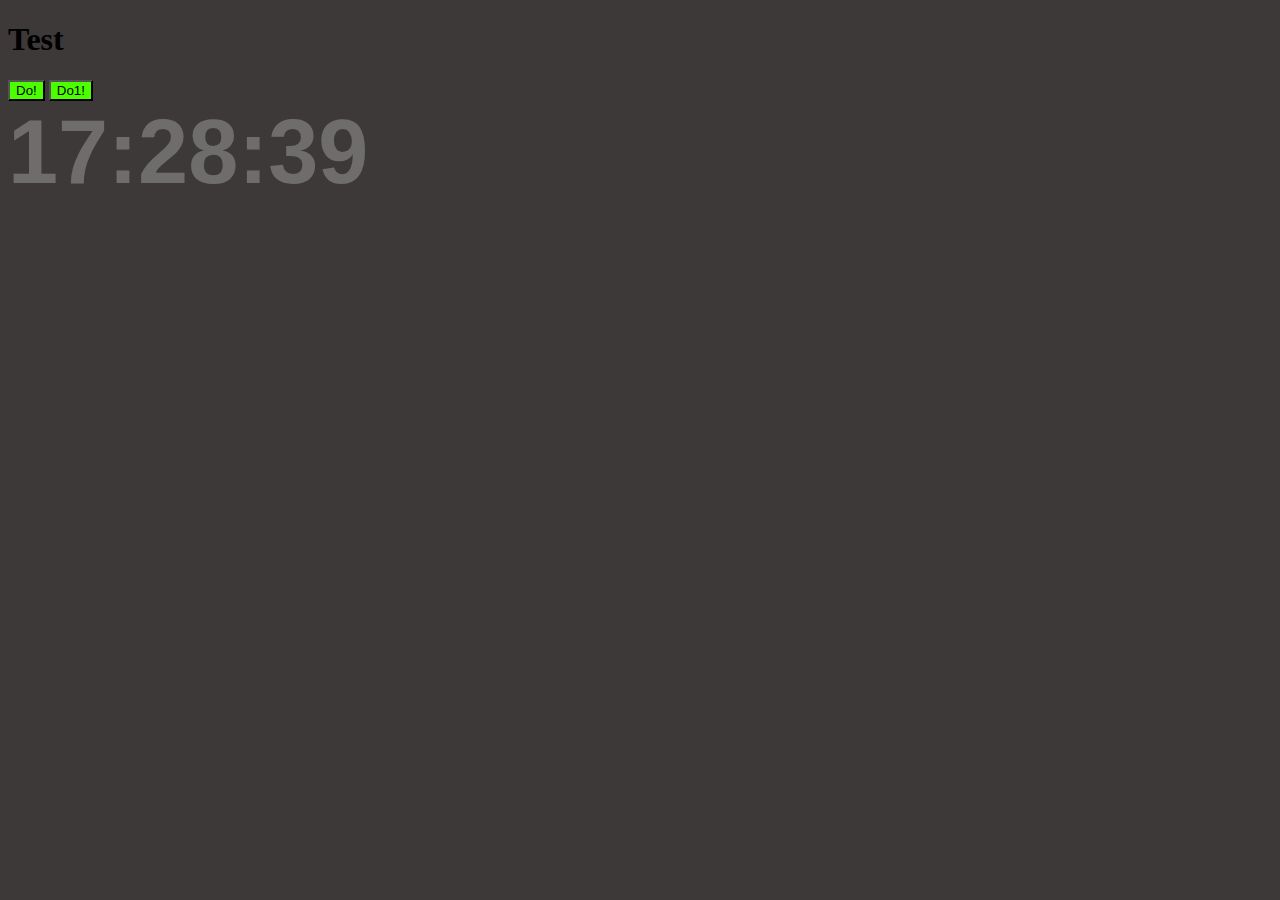
==== index.html @ 36d97f5c "Add files via upload" ====
﻿<!DOCTYPE html>
<html lang="de">
<head>
    <meta charset="utf-8">
    <title>Screensaver</title>

    <script src="/js/main.js"></script>
    <link rel="stylesheet" type="text/css" href="/css/main.css">
</head>
<body onload="init()">
    <h1 class="">Test</h1>
    <button onclick="background()">Do!</button>
    <button onclick="test()">Do1!</button>
    <div id="stuff">

    </div>
    <div id="clock" class="clock">

    </div>
    <div id="nose">

    </div>

</body>
</html>
---- css/main.css ----
body {
    background-color: rgb(61, 57, 57);
}


button {
    background-color: #4cff00;
}
.clock {
    background-color: rgba(255, 255, 255, 0.00);
    color: rgba(255, 255, 255, 0.26);
    font: bold 90px arial, verdana;
}
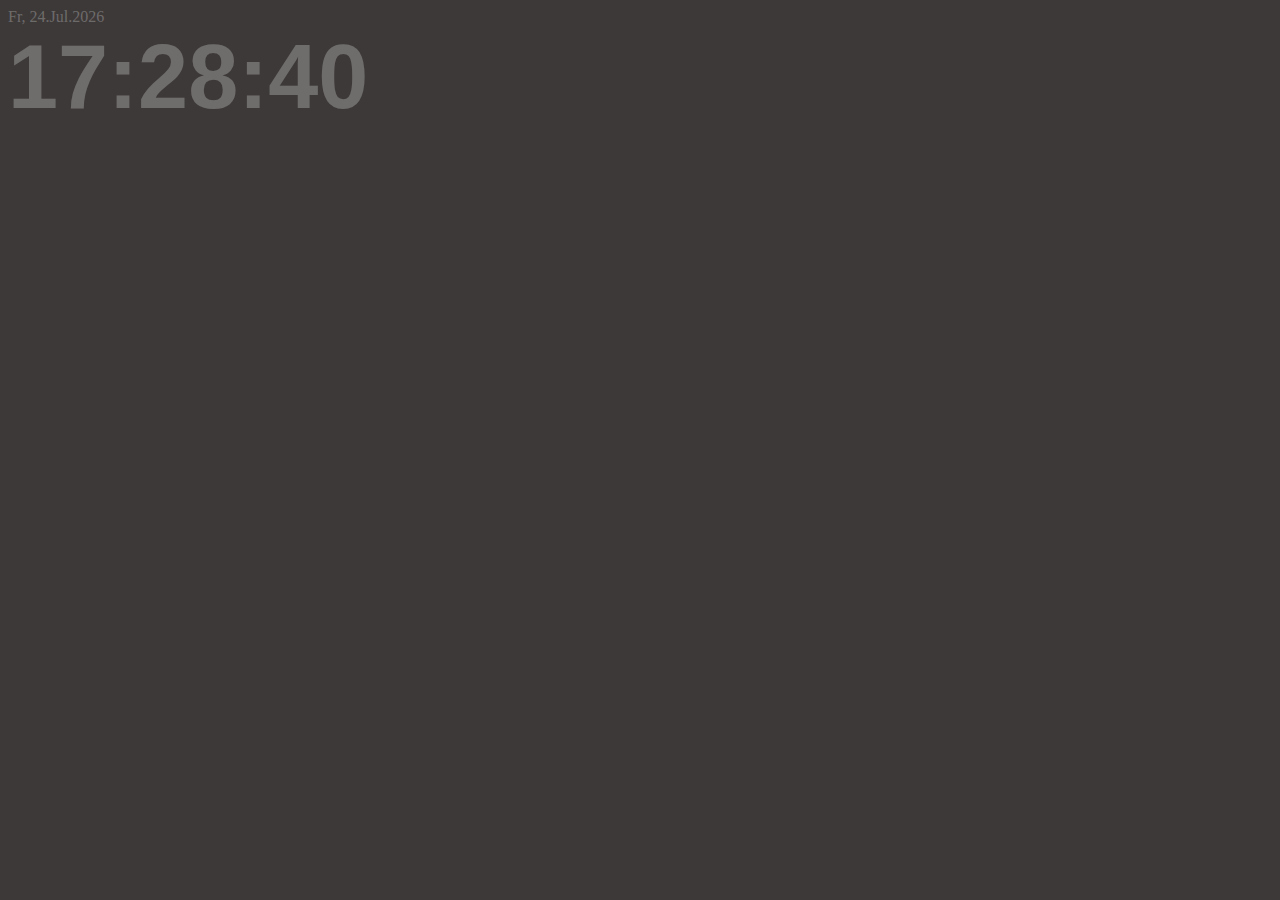
==== commit 0af78438: "Add files via upload" ====
--- a/index.html
+++ b/index.html
@@ -8,13 +8,12 @@
     <link rel="stylesheet" type="text/css" href="/css/main.css">
 </head>
 <body onload="init()">
-    <h1 class="">Test</h1>
-    <button onclick="background()">Do!</button>
-    <button onclick="test()">Do1!</button>
-    <div id="stuff">
+<!--    <button onclick="background()">Do!</button>
+    <button onclick="test()">Do1!</button> -->
+    <div id="date" class="date">
 
     </div>
-    <div id="clock" class="clock">
+    <div id="clock" class="clock" onclick="background()">
 
     </div>
     <div id="nose">
--- a/css/main.css
+++ b/css/main.css
@@ -4,10 +4,20 @@
 
 
 button {
-    background-color: #4cff00;
+   background-color: transparent;
+   border-radius: 11px;
+   border: 1px solid rgba(255, 255, 255,0.00);
+   font-weight: bold;
+   padding: 6px 7px;
+   text-decoration: none;
 }
 .clock {
     background-color: rgba(255, 255, 255, 0.00);
     color: rgba(255, 255, 255, 0.26);
     font: bold 90px arial, verdana;
+}
+.date {
+    background-color: rgba(255, 255, 255, 0.00);
+    color: rgba(255, 255, 255, 0.26);
+    font: bold 2ßpx arial, verdana;
 }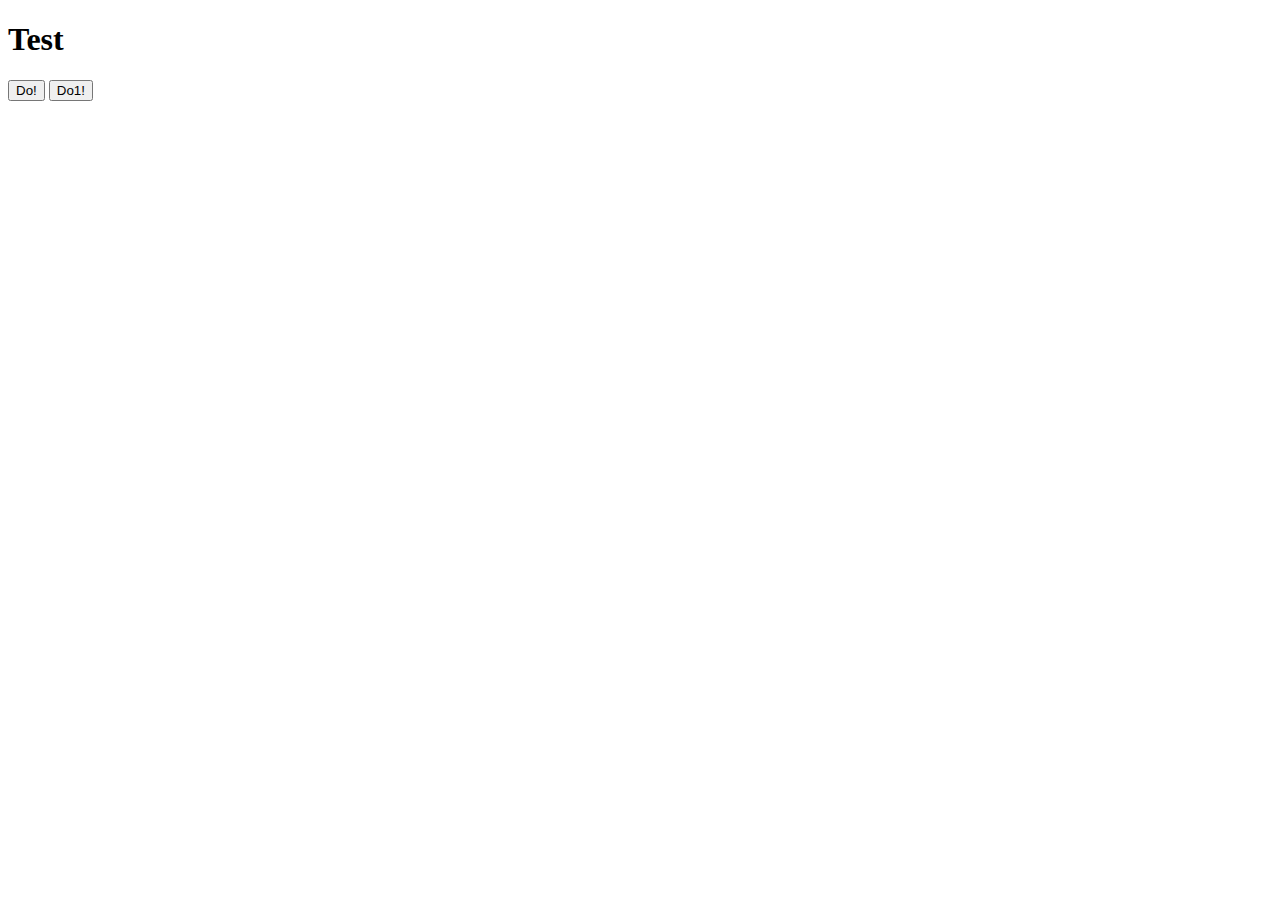
==== commit eb95bf5d: "Update index.html" ====
--- a/index.html
+++ b/index.html
@@ -4,16 +4,17 @@
     <meta charset="utf-8">
     <title>Screensaver</title>
 
-    <script src="/js/main.js"></script>
-    <link rel="stylesheet" type="text/css" href="/css/main.css">
+    <script src="/screensaver/js/main.js"></script>
+    <link rel="stylesheet" type="text/css" href="/screensaver/css/main.css">
 </head>
 <body onload="init()">
-<!--    <button onclick="background()">Do!</button>
-    <button onclick="test()">Do1!</button> -->
-    <div id="date" class="date">
+    <h1 class="">Test</h1>
+    <button onclick="background()">Do!</button>
+    <button onclick="test()">Do1!</button>
+    <div id="stuff">
 
     </div>
-    <div id="clock" class="clock" onclick="background()">
+    <div id="clock" class="clock">
 
     </div>
     <div id="nose">
@@ -21,4 +22,4 @@
     </div>
 
 </body>
-</html>+</html>
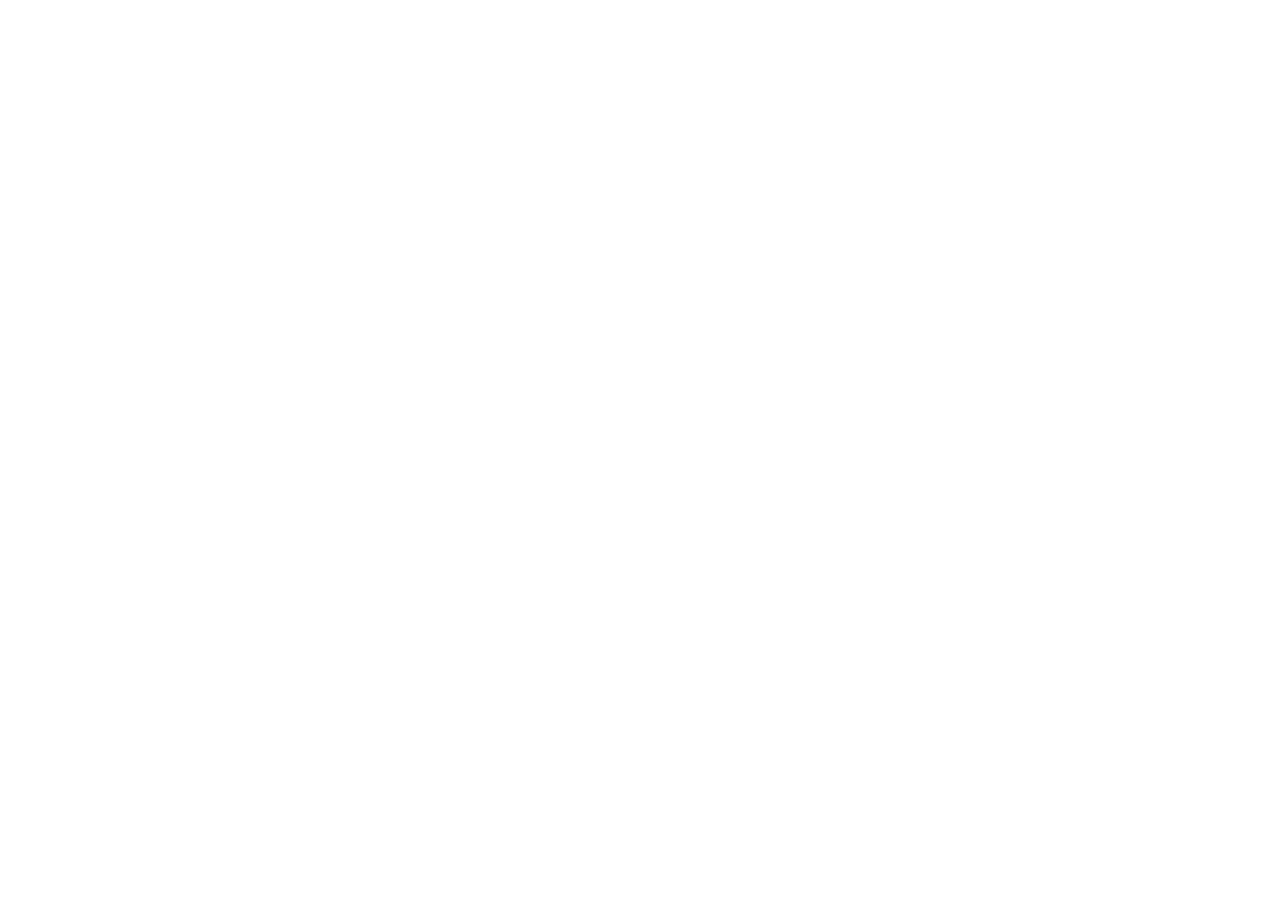
==== commit 7c5cb8b2: "Merge pull request #2 from twizzz/twizzz-patch-1.1" ====
--- a/index.html
+++ b/index.html
@@ -8,13 +8,12 @@
     <link rel="stylesheet" type="text/css" href="/screensaver/css/main.css">
 </head>
 <body onload="init()">
-    <h1 class="">Test</h1>
-    <button onclick="background()">Do!</button>
-    <button onclick="test()">Do1!</button>
-    <div id="stuff">
+<!--    <button onclick="background()">Do!</button>
+    <button onclick="test()">Do1!</button> -->
+    <div id="date" class="date">
 
     </div>
-    <div id="clock" class="clock">
+    <div id="clock" class="clock" onclick="background()">
 
     </div>
     <div id="nose">
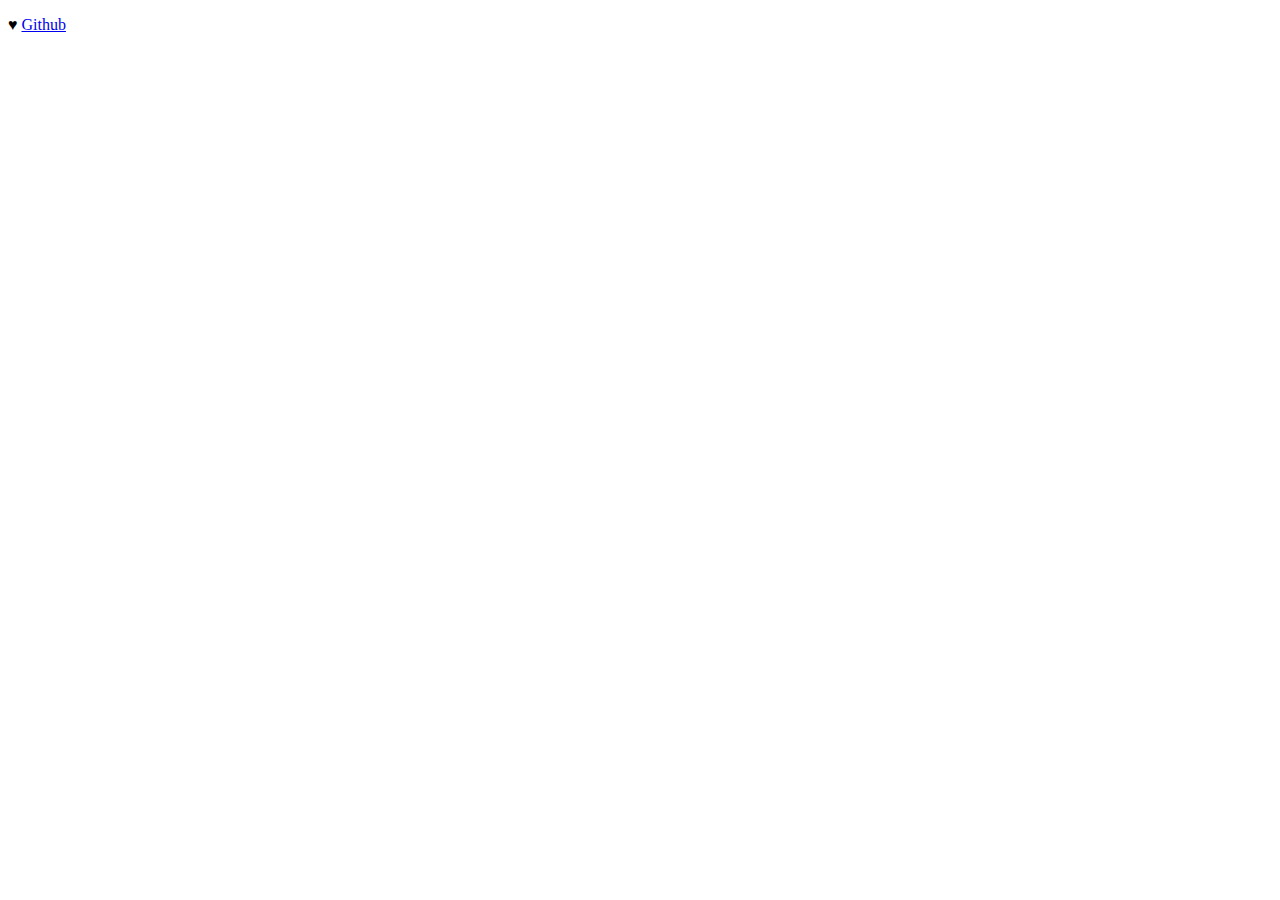
==== commit a4f9c53b: "Update index.html" ====
--- a/index.html
+++ b/index.html
@@ -19,6 +19,9 @@
     <div id="nose">
 
     </div>
+    <div id="footer">
+        <p>&hearts; <a href="https://www.github.com/twizzz">Github</a></p>
+    </div>
 
 </body>
 </html>
